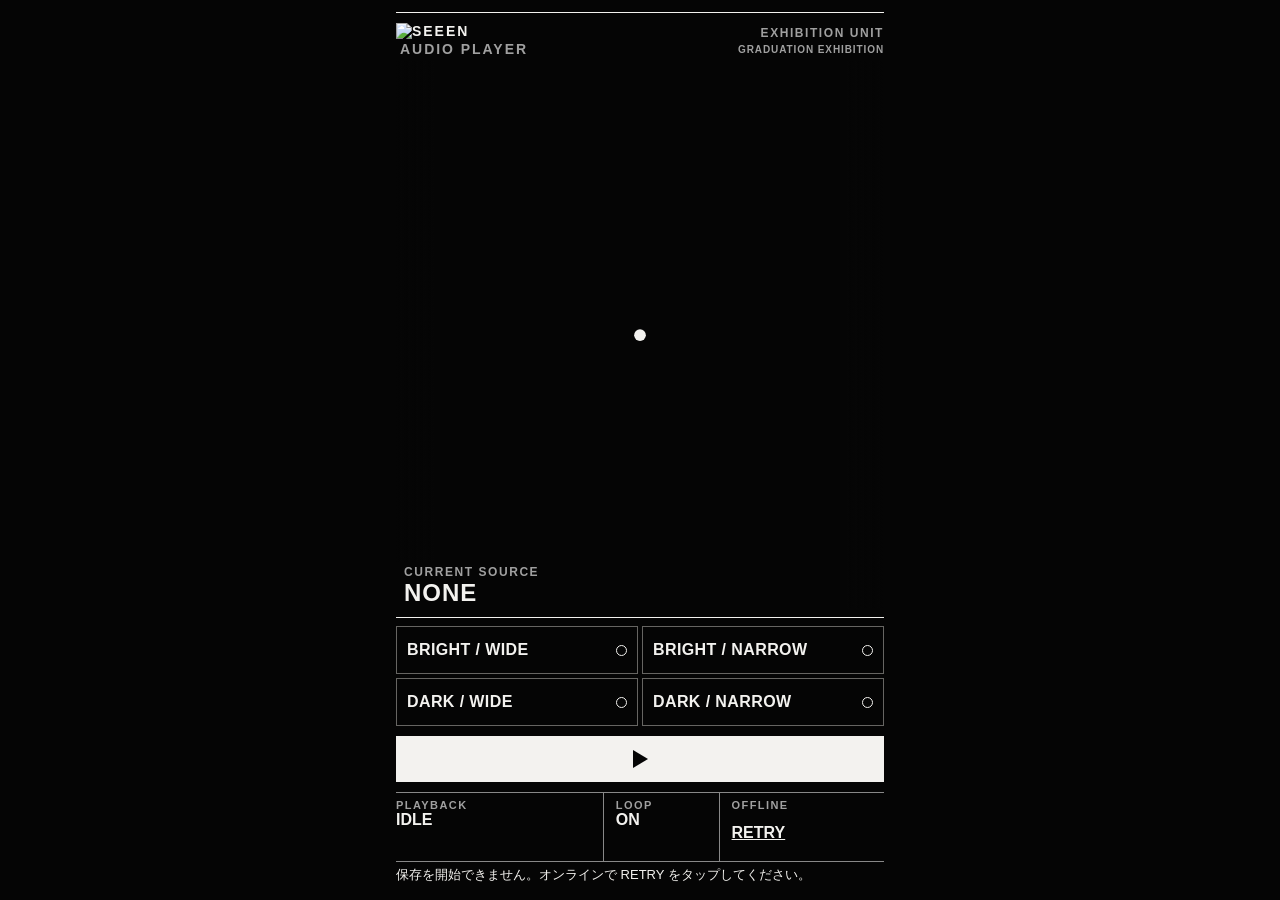
==== index.html @ 24228a2e "Add files via upload" ====
<!doctype html>
<html lang="ja">
  <head>
    <meta charset="utf-8">
    <meta name="viewport" content="width=device-width, initial-scale=1, viewport-fit=cover, user-scalable=no">
    <meta name="theme-color" content="#000000">
    <meta name="color-scheme" content="dark">
    <meta name="apple-mobile-web-app-capable" content="yes">
    <meta name="apple-mobile-web-app-status-bar-style" content="black-translucent">
    <meta name="apple-mobile-web-app-title" content="SEEEN">
    <meta name="format-detection" content="telephone=no">

    <title>SEEEN / Audio Player</title>

    <link rel="manifest" href="./manifest.json">
    <link rel="icon" href="./icons/icon-192.png" type="image/png">
    <link rel="apple-touch-icon" sizes="180x180" href="./icons/apple-touch-icon.png">
    <script>
      if (/iPhone OS 15[_\d]* like Mac OS X/.test(navigator.userAgent)) {
        document.documentElement.classList.add("ios15-theme");
      }
    </script>
    <link rel="stylesheet" href="style.css">
    <script src="player.js" defer></script>
    <script src="field.js" defer></script>
  </head>
  <body>
    <main>
      <header>
        <h1><img src="./seeen-logo.png" alt="SEEEN"><span>AUDIO PLAYER</span></h1>
        <div class="unit">EXHIBITION UNIT<small>GRADUATION EXHIBITION</small></div>
      </header>
      <section class="field" aria-label="現在の音源">
        <div id="wave-frame" aria-hidden="true"><svg id="waves" aria-hidden="true" viewBox="-100 -100 200 200" preserveAspectRatio="xMidYMid meet">
          <g id="rings"></g><circle r="2.4" fill="currentColor"/>
        </svg></div>
        <div class="caption"><small>CURRENT SOURCE</small><output id="now-playing">NONE</output></div>
      </section>
      <section class="selector" aria-label="音源選択">
        <button type="button" data-track="bright-wide" aria-pressed="false">BRIGHT / WIDE</button>
        <button type="button" data-track="bright-narrow" aria-pressed="false">BRIGHT / NARROW</button>
        <button type="button" data-track="dark-wide" aria-pressed="false">DARK / WIDE</button>
        <button type="button" data-track="dark-narrow" aria-pressed="false">DARK / NARROW</button>
      </section>
      <button id="play-toggle" type="button" aria-label="再生する">PLAY</button>
      <footer><div><small>PLAYBACK</small><output id="playback-state" data-state="idle">IDLE</output></div><div><small>LOOP</small>ON</div><div><small>OFFLINE</small><button id="offline-status" type="button" disabled>CHECKING</button></div></footer>
      <p id="error-message" role="alert" hidden></p>
      <span id="instruction" hidden></span><span id="live-announcement" class="sr" aria-live="polite"></span>
      <audio id="audio-player" preload="metadata" loop playsinline></audio>
    </main>
  </body>
</html>
---- style.css ----
@font-face { font-family: Barlow; src: url("./BarlowCondensed-SemiBold.ttf") format("truetype"); font-weight: 600; font-display: swap; }
* { box-sizing: border-box; }
html,body { height:100%; margin:0; }
body { --theme-time:500ms; --status-rule:#888888; --paper:#050505; --ink:#f3f2ef; --muted:#a0a0a0; --line:#666562; background:var(--paper); color:var(--ink); font:600 16px "DIN Condensed VF",Barlow,"Arial Narrow",sans-serif; }
body.bright { --status-rule:#999999; --paper:#f4f3f0; --ink:#111111; --muted:#555555; --line:#83837e; }
h1 span, .unit { color:var(--muted); }
h1 span { margin-left:4px; }
main { width:100%; max-width:520px; height:100%; min-height:420px; margin:auto; padding:calc(12px + env(safe-area-inset-top)) 16px calc(12px + env(safe-area-inset-bottom)); display:flex; flex-direction:column; }
header,.selector { border-top:1px solid var(--ink); }
header { display:flex; justify-content:space-between; align-items:flex-start; padding-top:10px; }
h1 { margin:0; display:grid; gap:2px; font-size:14px; letter-spacing:.14em; }
h1 img { width:92px; mix-blend-mode:screen; }
.bright h1 img { filter:invert(1); mix-blend-mode:multiply; }
.unit,small { font-size:12px; letter-spacing:.13em; }
.unit { text-align:right; padding-top:3px; }
.unit small { margin-top:4px; font-size:10px; letter-spacing:.09em; }
.field { position:relative; flex:1; min-height:90px; overflow:hidden; margin:4px 0 8px; }
#wave-frame { position:absolute; top:0; right:0; bottom:0; left:0; }
#waves { display:block; width:100%; height:100%; }
.caption { position:absolute; bottom:0; left:0; padding:2px 9px 2px 8px; background:var(--paper); }
small { display:block; color:var(--muted); }
.caption output { font-size:24px; letter-spacing:.04em; }
button { font:inherit; color:inherit; border-radius:0; cursor:pointer; touch-action:manipulation; }
.selector { display:grid; grid-template-columns:1fr 1fr; gap:4px; padding-top:8px; }
.selector button { background:transparent; border:1px solid var(--line); min-height:48px; padding:0 10px; display:flex; justify-content:space-between; gap:4px; align-items:center; letter-spacing:.025em; }
.selector button::after { content:""; width:9px;height:9px;border:1px solid currentColor;border-radius:50%; }
.selector [aria-pressed="true"],#play-toggle { background:var(--ink);color:var(--paper); border-color:var(--ink); }
.selector [aria-pressed="true"]::after { background:currentColor; }
#play-toggle { margin:10px 0; min-height:46px; border:0; font-size:0; }
#play-toggle::before { content:"";display:inline-block;border:solid transparent;border-width:9px 0 9px 15px;border-left-color:currentColor; }
#play-toggle[data-playing="true"]::before { height:18px;width:5px;border:solid currentColor;border-width:0 5px; }
footer { display:grid;grid-template-columns:1.25fr .7fr 1fr; border-block:1px solid var(--status-rule); }
footer > div { padding-block:6px; }
footer div+div { border-left:1px solid var(--status-rule);padding-left:12px; }
footer small { font-size:11px; }
#offline-status { padding:0;border:0;background:none; color:var(--ink);opacity:1; }
#offline-status:enabled { text-decoration:underline;min-width:48px;min-height:44px; }
#error-message { font:13px/1.35 sans-serif;margin:4px 0; }
.sr { position:absolute;width:1px;height:1px;overflow:hidden;clip-path:inset(50%); }
@media(prefers-reduced-motion:reduce){ * { transition:none!important; } }

/* Feather the last few pixels where wide arcs leave the field. */
#wave-frame.wide::after {
  content:"";
  position:absolute;
  inset:0;
  pointer-events:none;
  color:var(--paper);
  transition:color var(--theme-time) ease-in-out;
  background:
    linear-gradient(to right, currentColor, transparent 8%, transparent 92%, currentColor),
    linear-gradient(to bottom, currentColor, transparent 8%, transparent 92%, currentColor);
}

/* Interpolate painted colors, including controls whose colors invert. */
body, header, .selector, .selector button, #play-toggle, .caption,
h1 span, .unit, small, footer, footer > div, #offline-status {
  transition-property: background-color, color, border-color;
  transition-duration: var(--theme-time);
  transition-timing-function: ease-in-out;
}
.selector button { background-color:var(--paper); color:var(--ink); }
.selector button[aria-pressed="true"] { background-color:var(--ink); color:var(--paper); }

/* Keep glyph edges distinct while foreground and paper pass through grey. */
@keyframes theme-legibility {
  0%, 100% { text-shadow:0 0 1px transparent; }
  40%, 60% { text-shadow:0 1px 1px #222, 0 -1px 1px #eee; }
}
.theme-changing main { animation:theme-legibility var(--theme-time) ease-in-out; }
@media(prefers-reduced-motion:reduce){ .theme-changing main { animation:none; } }

/* Keep iOS 15's animated background in one viewport-sized layer. */
.ios15-theme body { background:#050505; }
.ios15-theme body::before {
  content:"";
  position:fixed;
  inset:0;
  background:#f4f3f0;
  opacity:0;
  transition:opacity var(--theme-time) ease-in-out;
  pointer-events:none;
}
.ios15-theme body.bright::before { opacity:1; }
.ios15-theme main { position:relative; }
.ios15-theme #wave-frame.wide::after { content:none; }
.ios15-theme .theme-changing main { animation:none; }
@media(prefers-reduced-motion:reduce) {
  .ios15-theme body::before { transition:none; }
}
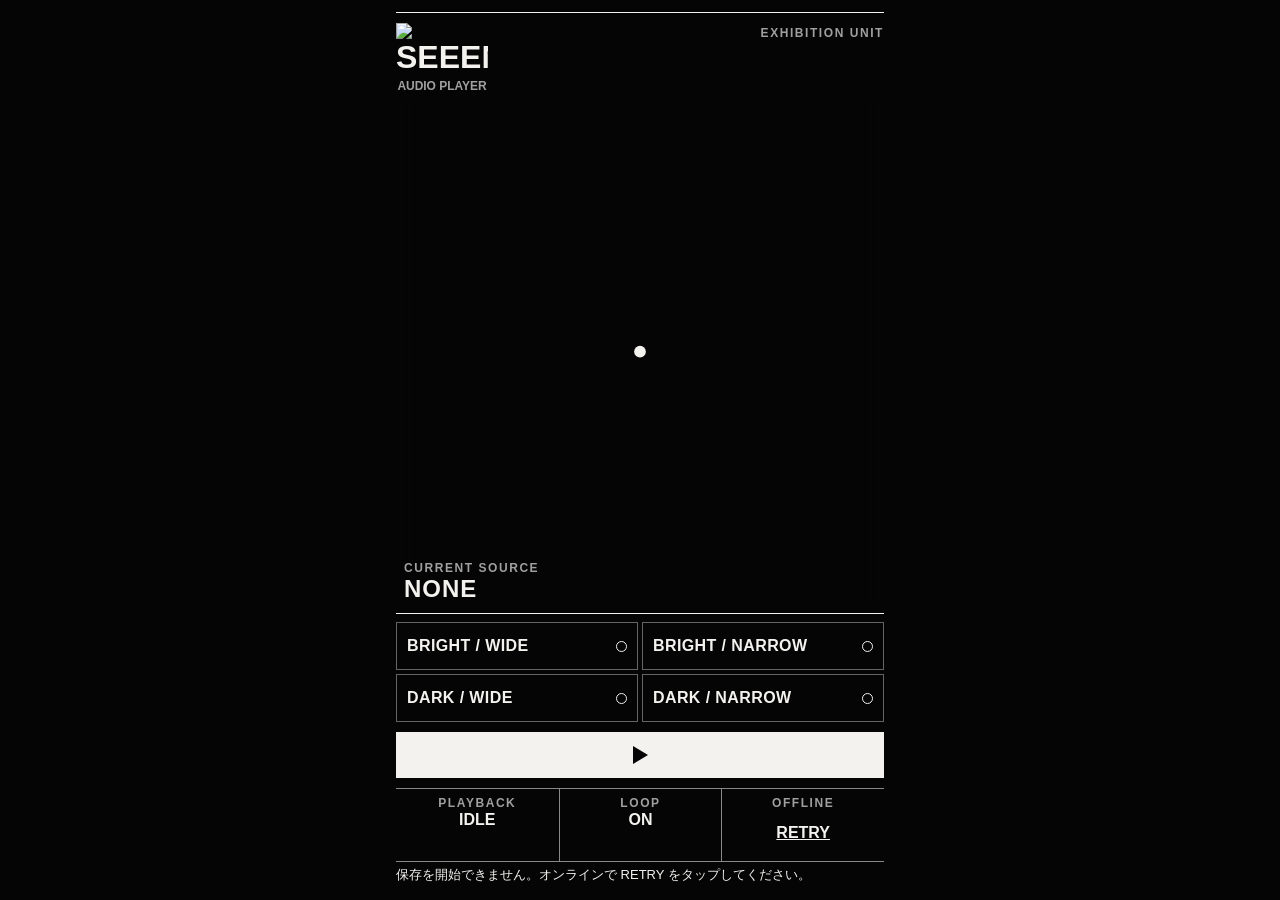
==== commit 2cd1c153: "Add files via upload" ====
--- a/index.html
+++ b/index.html
@@ -27,8 +27,8 @@
   <body>
     <main>
       <header>
-        <h1><img src="./seeen-logo.png" alt="SEEEN"><span>AUDIO PLAYER</span></h1>
-        <div class="unit">EXHIBITION UNIT<small>GRADUATION EXHIBITION</small></div>
+        <h1><img src="./seeen-logo.png" alt="SEEEN"><svg class="brand-caption" width="92" height="16" viewBox="0 0 92 16" role="img" aria-label="AUDIO PLAYER"><text x="1.4" y="12" textLength="89.2" lengthAdjust="spacing">AUDIO PLAYER</text></svg></h1>
+        <div class="unit">EXHIBITION UNIT</div>
       </header>
       <section class="field" aria-label="現在の音源">
         <div id="wave-frame" aria-hidden="true"><svg id="waves" aria-hidden="true" viewBox="-100 -100 200 200" preserveAspectRatio="xMidYMid meet">
--- a/style.css
+++ b/style.css
@@ -3,22 +3,21 @@
 html,body { height:100%; margin:0; }
 body { --theme-time:500ms; --status-rule:#888888; --paper:#050505; --ink:#f3f2ef; --muted:#a0a0a0; --line:#666562; background:var(--paper); color:var(--ink); font:600 16px "DIN Condensed VF",Barlow,"Arial Narrow",sans-serif; }
 body.bright { --status-rule:#999999; --paper:#f4f3f0; --ink:#111111; --muted:#555555; --line:#83837e; }
-h1 span, .unit { color:var(--muted); }
-h1 span { margin-left:4px; }
+
 main { width:100%; max-width:520px; height:100%; min-height:420px; margin:auto; padding:calc(12px + env(safe-area-inset-top)) 16px calc(12px + env(safe-area-inset-bottom)); display:flex; flex-direction:column; }
 header,.selector { border-top:1px solid var(--ink); }
 header { display:flex; justify-content:space-between; align-items:flex-start; padding-top:10px; }
-h1 { margin:0; display:grid; gap:2px; font-size:14px; letter-spacing:.14em; }
+h1 { margin:0; display:grid; gap:2px; width:92px; }
 h1 img { width:92px; mix-blend-mode:screen; }
 .bright h1 img { filter:invert(1); mix-blend-mode:multiply; }
-.unit,small { font-size:12px; letter-spacing:.13em; }
+.brand-caption, .unit, small { font-size:12px; font-weight:600; color:var(--muted); letter-spacing:.13em; }
+.brand-caption { fill:currentColor; letter-spacing:normal; }
 .unit { text-align:right; padding-top:3px; }
-.unit small { margin-top:4px; font-size:10px; letter-spacing:.09em; }
 .field { position:relative; flex:1; min-height:90px; overflow:hidden; margin:4px 0 8px; }
 #wave-frame { position:absolute; top:0; right:0; bottom:0; left:0; }
 #waves { display:block; width:100%; height:100%; }
 .caption { position:absolute; bottom:0; left:0; padding:2px 9px 2px 8px; background:var(--paper); }
-small { display:block; color:var(--muted); }
+small { display:block; }
 .caption output { font-size:24px; letter-spacing:.04em; }
 button { font:inherit; color:inherit; border-radius:0; cursor:pointer; touch-action:manipulation; }
 .selector { display:grid; grid-template-columns:1fr 1fr; gap:4px; padding-top:8px; }
@@ -29,10 +28,10 @@
 #play-toggle { margin:10px 0; min-height:46px; border:0; font-size:0; }
 #play-toggle::before { content:"";display:inline-block;border:solid transparent;border-width:9px 0 9px 15px;border-left-color:currentColor; }
 #play-toggle[data-playing="true"]::before { height:18px;width:5px;border:solid currentColor;border-width:0 5px; }
-footer { display:grid;grid-template-columns:1.25fr .7fr 1fr; border-block:1px solid var(--status-rule); }
+footer { display:grid;grid-template-columns:repeat(3,minmax(0,1fr)); text-align:center; border-block:1px solid var(--status-rule); }
 footer > div { padding-block:6px; }
-footer div+div { border-left:1px solid var(--status-rule);padding-left:12px; }
-footer small { font-size:11px; }
+footer div+div { border-left:1px solid var(--status-rule); }
+footer small { line-height:16px; }
 #offline-status { padding:0;border:0;background:none; color:var(--ink);opacity:1; }
 #offline-status:enabled { text-decoration:underline;min-width:48px;min-height:44px; }
 #error-message { font:13px/1.35 sans-serif;margin:4px 0; }
@@ -54,7 +53,7 @@
 
 /* Interpolate painted colors, including controls whose colors invert. */
 body, header, .selector, .selector button, #play-toggle, .caption,
-h1 span, .unit, small, footer, footer > div, #offline-status {
+.brand-caption, .unit, small, footer, footer > div, #offline-status {
   transition-property: background-color, color, border-color;
   transition-duration: var(--theme-time);
   transition-timing-function: ease-in-out;
@@ -83,6 +82,12 @@
 }
 .ios15-theme body.bright::before { opacity:1; }
 .ios15-theme main { position:relative; }
+/* Expose the viewport fade instead of painting a second paper-colored tile. */
+.ios15-theme .caption,
+.ios15-theme .selector button:not([aria-pressed="true"]) {
+  background:transparent;
+  transition-property:color, border-color;
+}
 .ios15-theme #wave-frame.wide::after { content:none; }
 .ios15-theme .theme-changing main { animation:none; }
 @media(prefers-reduced-motion:reduce) {
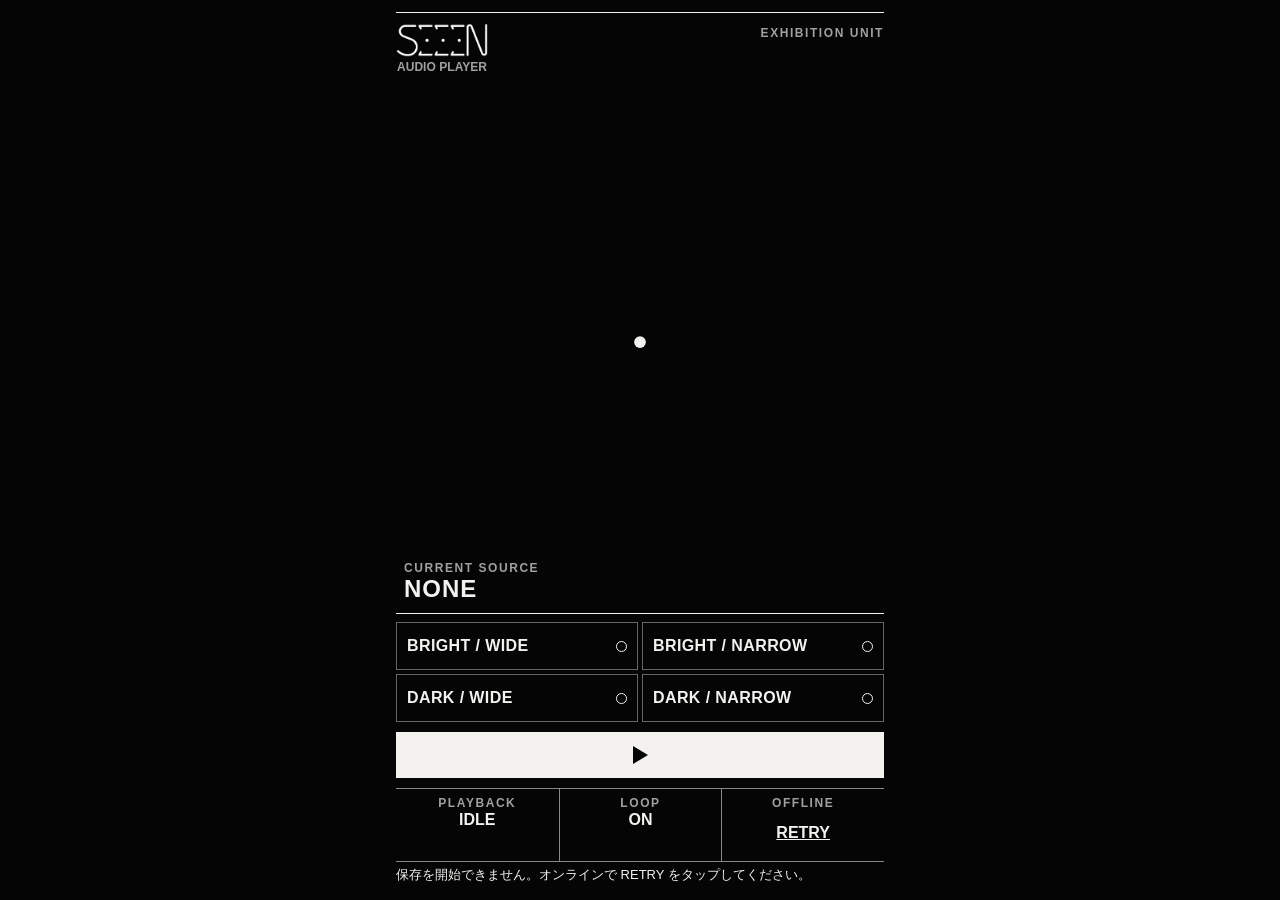
==== commit 6eff68c0: "Add files via upload" ====
--- a/index.html
+++ b/index.html
@@ -27,7 +27,11 @@
   <body>
     <main>
       <header>
-        <h1><img src="./seeen-logo.png" alt="SEEEN"><svg class="brand-caption" width="92" height="16" viewBox="0 0 92 16" role="img" aria-label="AUDIO PLAYER"><text x="1.4" y="12" textLength="89.2" lengthAdjust="spacing">AUDIO PLAYER</text></svg></h1>
+        <h1 aria-label="SEEEN AUDIO PLAYER">
+          <img class="brand-logo brand-logo-dark" src="./seeen-logo-white.png" width="1844" height="688" alt="">
+          <img class="brand-logo brand-logo-bright" src="./seeen-logo.png" width="1844" height="688" alt="">
+          <svg class="brand-caption" width="92" height="16" viewBox="0 0 92 16" aria-hidden="true"><text x="1" y="12" textLength="90" lengthAdjust="spacing">AUDIO PLAYER</text></svg>
+        </h1>
         <div class="unit">EXHIBITION UNIT</div>
       </header>
       <section class="field" aria-label="現在の音源">
--- a/style.css
+++ b/style.css
@@ -7,9 +7,10 @@
 main { width:100%; max-width:520px; height:100%; min-height:420px; margin:auto; padding:calc(12px + env(safe-area-inset-top)) 16px calc(12px + env(safe-area-inset-bottom)); display:flex; flex-direction:column; }
 header,.selector { border-top:1px solid var(--ink); }
 header { display:flex; justify-content:space-between; align-items:flex-start; padding-top:10px; }
-h1 { margin:0; display:grid; gap:2px; width:92px; }
-h1 img { width:92px; mix-blend-mode:screen; }
-.bright h1 img { filter:invert(1); mix-blend-mode:multiply; }
+h1 { margin:0; display:grid; gap:2px; width:92px; background:transparent; }
+.brand-logo { display:block; width:100%; height:auto; background:transparent; }
+.brand-logo-bright, .bright .brand-logo-dark { display:none; }
+.bright .brand-logo-bright { display:block; }
 .brand-caption, .unit, small { font-size:12px; font-weight:600; color:var(--muted); letter-spacing:.13em; }
 .brand-caption { fill:currentColor; letter-spacing:normal; }
 .unit { text-align:right; padding-top:3px; }
